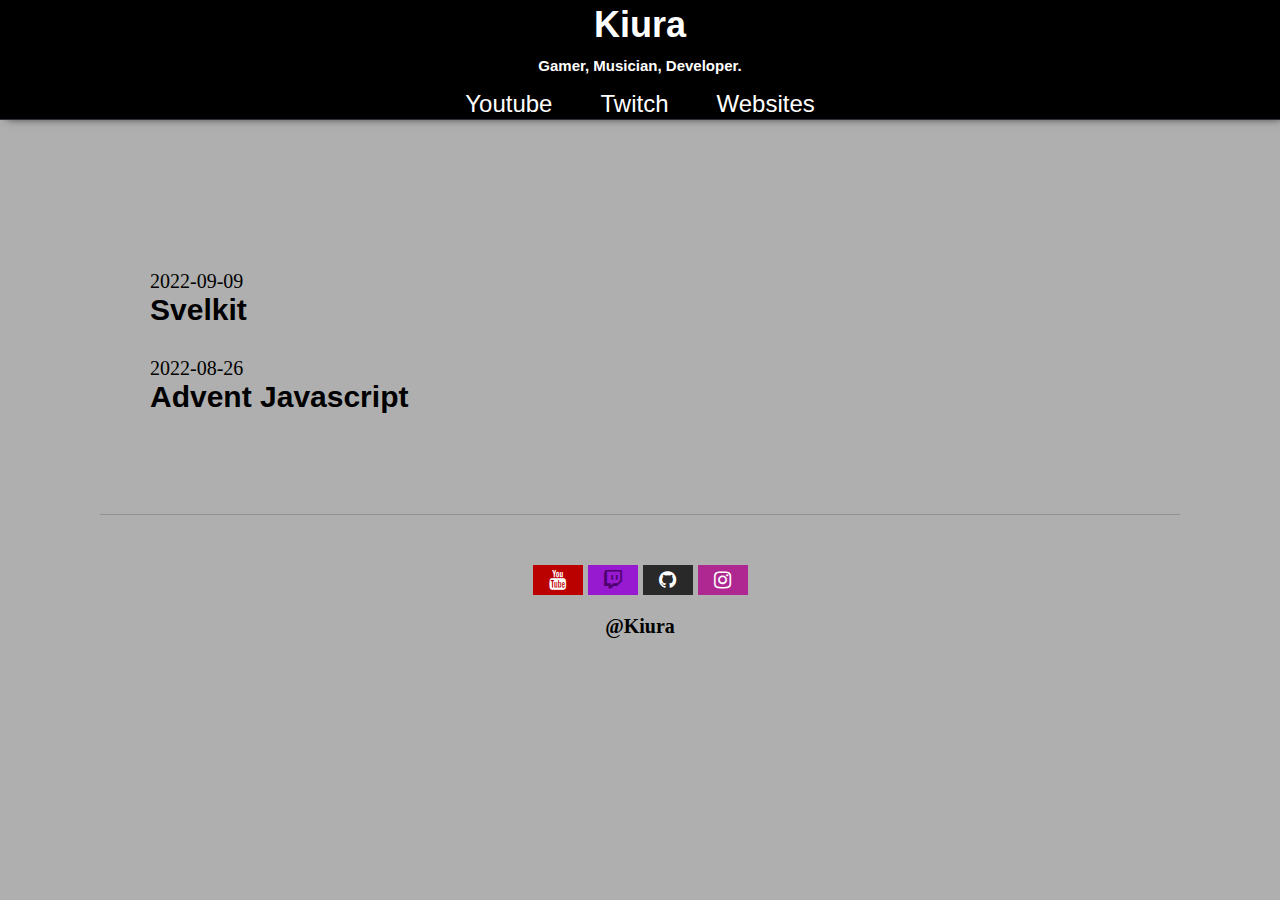
==== blog/index.html @ 96456756 "added Advent Java script page and some fixes" ====
<!DOCTYPE html>
<html lang="en">
  <head>
    <meta charset="UTF-8" />
    <meta http-equiv="X-UA-Compatible" content="IE=edge" />
    <meta name="viewport" content="width=device-width, initial-scale=1.0" />
    <link rel="stylesheet" href="/styles/style.css" />
    <link
      rel="stylesheet"
      href="https://cdnjs.cloudflare.com/ajax/libs/font-awesome/4.7.0/css/font-awesome.min.css"
    />
    <title>Kiura | Blog</title>
  </head>
  <body>
    <!-- Navbar -->
    <div class="navbar">
      <div class="navbar-title">
        <h2>Kiura</h2>
        <h4>Gamer, Musician, Developer.</h4>
      </div>
      <div class="navbar-items">
        <a href="../blog" class="item link">Youtube</a>
        <a href="../blog" class="item link">Twitch</a>
        <a href="../blog" class="item link">Websites</a>
      </div>
    </div>
    <div class="container">
      <!-- Blog Section -->
      <section class="blog-section">
        <ul>
          <li>
            <p class="date">2022-09-09</p>
            <a href="../posts/svelkit.html">Svelkit</a>
          </li>
          <li>
            <p class="date">2022-08-26</p>
            <a href="../posts/advent.html">Advent Javascript</a>
          </li>
          <!-- <li>
            <p class="date">2022-08-25</p>
            <a href="../posts/blog-page.html"
              >Create a Link Shortener App with SvelteKit, TypeScript, and
              Directus.io</a
            >
          </li>
          <li>
            <p class="date">2022-08-10</p>
            <a href="../posts/blog-page.html"
              >JavaScript Callbacks Explained in 5 Minutes</a
            >
          </li>
          <li>
            <p class="date">2022-08-03</p>
            <a href="../posts/blog-page.html"
              >My Favorite FREE VS Code Font in 2022 - Install and Setup with
              FONT LIGATURES!</a
            >
          </li> -->
        </ul>
      </section>
      <!-- Footer -->
      <div class="end-break"></div>
      <section class="footer">
        <div class="footer-logos">
          <a href="../index.html" class="logo fa fa-youtube"></a>
          <a href="../index.html" class="logo fa fa-twitch"></a>
          <a href="../index.html" class="logo fa fa-github"></a>
          <a href="../index.html" class="logo fa fa-instagram"></a>
        </div>
        <h4 class="footer-text">@Kiura</h4>
      </section>
    </div>
    <script
      src="https://code.jquery.com/jquery-3.6.0.min.js"
      integrity="sha256-/xUj+3OJU5yExlq6GSYGSHk7tPXikynS7ogEvDej/m4="
      crossorigin="anonymous"
    ></script>

    <script src="javascript/script.js"></script>
  </body>
</html>
---- styles/style.css ----
* {
  box-sizing: border-box;
  margin: 0;
  padding: 0;
}

body {
  background-color: rgba(20, 20, 20, 0.342);
  color: #000;
  font-size: 20px;
}

.container {
  padding: 100px;
}

/* Navbar */
.navbar {
  background-color: #000;
  border-bottom: 1px solid #2a2e35;
  box-shadow: 4px 0 10px -3px #010101;
  font-size: 24px;
  position: sticky;
  height: 5em;
  overflow: hidden;
  transition: top 0.6s ease;
  text-align: center;
  color: #fff;
  font-family: Verdana, Geneva, Tahoma, sans-serif;
}

.navbar-title {
  margin: 5px;
  display: grid;
  grid-template-rows: repeat(2, 40px);
  justify-content: center;
  align-items: center;
}

.navbar-title h1 {
  font-size: 50px;
}

.navbar-title h4 {
  font-size: 15px;
}

.navbar.animate {
  top: -93px;
}

.navbar.sticky {
  top: 0;
  z-index: 99;
}

.navbar-items {
  margin: 0 auto;
  align-items: center;
  display: flex;
  justify-content: center;
  font-family: Verdana, Geneva, Tahoma, sans-serif;
}

.item {
  display: flex;
  justify-content: center;
  align-items: center;
  margin: 0 1em;
  max-height: 70px;
  position: relative;
}

a.item {
  color: inherit;
}

/* Content Styling */
.content {
  display: flex;
  justify-content: center;
  align-items: center;
}

.content-logo {
  display: block;
  width: 150px;
  border-radius: 100px;
}

/* Introduction */
.introduction {
  display: flex;
  flex-direction: column;
  justify-content: center;
  align-items: center;
  gap: 2rem;
}

img.profile-img {
  display: block;
  width: 150px;
  border-radius: 100px;
}

/* Youtube Section */
#youtube {
  display: flex;
  flex-direction: column;
  justify-content: center;
  align-items: center;
}

.youtube-link .link {
  margin-top: 20px;
  font-size: 20px;
  color: #d12f1a;
}

/* Twitch Section */
#twitch {
  display: flex;
  flex-direction: column;
  justify-content: center;
  align-items: center;
}

.twitch-link .link {
  margin-top: 20px;
  font-size: 20px;
  color: #971ad1;
}

/* Websites Section */
#websites {
  display: flex;
  flex-direction: column;
  justify-content: center;
  align-items: center;
}

.websites-link .link {
  margin-top: 20px;
  font-size: 20px;
  color: #1a26d1;
}

/* --- Blog Section --- */
.blog-section {
  padding: 50px;
}

.blog-section ul {
  list-style: none;
  display: flex;
  flex-direction: column;
  gap: 30px;
}

li a {
  font-family: 'Franklin Gothic Medium', 'Arial Narrow', Arial, sans-serif;
  font-size: 30px;
  color: #000;
  font-weight: bold;
}

li a:hover {
  color: #d12f1a;
  transition: 0.25s;
}

/* Blog-Page Section */
.main-blog-section {
  display: flex;
  flex-direction: column;
  justify-content: center;
  align-items: center;
}

.main-blog-section h1 {
  margin-top: 50px;
  font-size: 30px;
  font-weight: bold;
}

.main-blog-section p {
  font-size: 20px;
}

.main-blog-section ul {
  padding: 20px;
}

.main-blog-section li {
  margin: 5px;
  font-size: 15px;
}

.blog-content-section ul {
  padding-left: 20px;
  margin: 20px;
}

.blog-content {
  margin-bottom: 100px;
}

.blog-content h2 {
  margin-bottom: 10px;
}

.p-link a {
  color: #d12f1a;
  transition: 0.25s;
}

/* Footer Section */
.footer {
  display: flex;
  flex-direction: column;
  justify-content: center;
  align-items: center;
  gap: 10px;
}

.footer-text {
  font-size: 20px;
  padding: 10px;
  margin-bottom: 20px;
}

.logo {
  padding: 5px 0;
  font-size: 40px;
  width: 50px;
  text-align: center;
  margin: 0;
}

.logo:hover {
  opacity: 0.95;
  transform: translateY(-3px);
  transform: scale(1.2);
}

.fa-youtube {
  background: #bb0000;
  color: #fff;
}

.fa-twitch {
  background: #971ad1;
  color: #4c016e;
}

.fa-twitch:hover {
  background: #971ad1;
  color: #fff !important;
}

.fa-github {
  background: #292929;
  color: #fff;
}

.fa-instagram {
  background: #af2892;
  color: rgb(255, 255, 255);
}

/* Others */
a {
  cursor: pointer;
  text-decoration: none;
}

a:hover {
  color: #424242;
  transition: 0.25s;
}

a.underline {
  font-weight: bold;
  border-bottom: 1px solid #000;
}

.link:hover {
  cursor: pointer;
  color: #616161;
  transition: 0.25s;
}

.line-break {
  border-bottom: 1px solid #000;
  margin: 20px;
  opacity: 0.5;
}

.end-break {
  border-bottom: 1px solid rgba(36, 36, 36, 0.205);
  display: flex;
  width: 100%;
  margin: 50px 0;
  justify-content: center;
  align-items: center;
}

blockquote {
  margin: 30px;
  padding-left: 20px;
  border-left: 1px solid rgba(0, 0, 0, 0.164);
}

li {
  text-align: left;
}

/* Media */
@media (max-width: 1080px) {
  .youtube-vid iframe {
    width: 580px;
    height: 360px;
  }

  .container {
    padding: 40px;
    text-align: center;
  }

  .blog-pic img {
    width: 100%;
  }
} ;
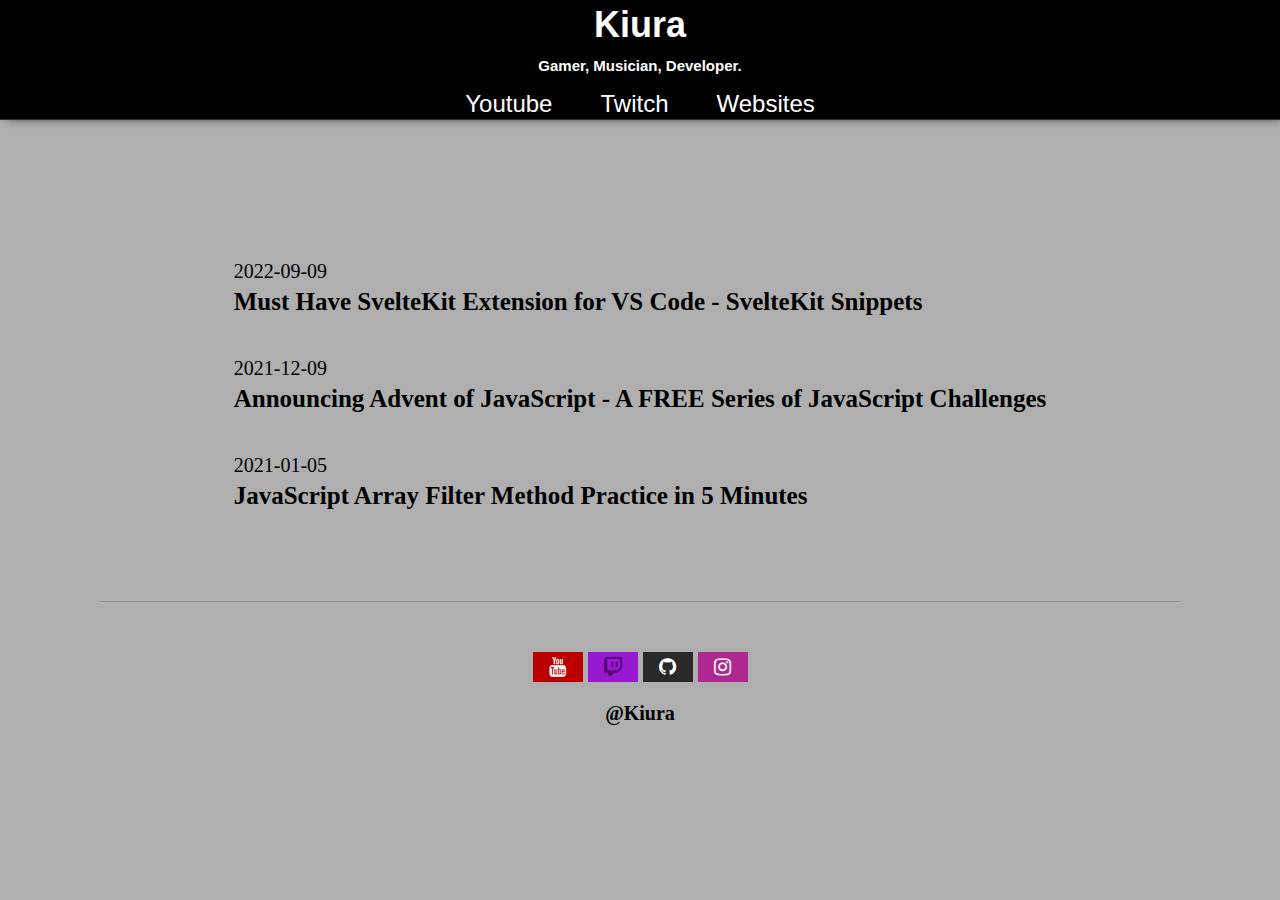
==== commit 5ff71b02: "Fixed blog page and some styling" ====
--- a/blog/index.html
+++ b/blog/index.html
@@ -4,7 +4,7 @@
     <meta charset="UTF-8" />
     <meta http-equiv="X-UA-Compatible" content="IE=edge" />
     <meta name="viewport" content="width=device-width, initial-scale=1.0" />
-    <link rel="stylesheet" href="/styles/style.css" />
+    <link rel="stylesheet" href="../styles/style.css" />
     <link
       rel="stylesheet"
       href="https://cdnjs.cloudflare.com/ajax/libs/font-awesome/4.7.0/css/font-awesome.min.css"
@@ -27,36 +27,31 @@
     <div class="container">
       <!-- Blog Section -->
       <section class="blog-section">
-        <ul>
-          <li>
-            <p class="date">2022-09-09</p>
-            <a href="../posts/svelkit.html">Svelkit</a>
-          </li>
-          <li>
-            <p class="date">2022-08-26</p>
-            <a href="../posts/advent.html">Advent Javascript</a>
-          </li>
-          <!-- <li>
-            <p class="date">2022-08-25</p>
-            <a href="../posts/blog-page.html"
-              >Create a Link Shortener App with SvelteKit, TypeScript, and
-              Directus.io</a
+        <div class="post-content">
+          <time>2022-09-09</time>
+          <h2>
+            <a href="../posts/svelkit.html" class="strong"
+              >Must Have SvelteKit Extension for VS Code - SvelteKit Snippets</a
             >
-          </li>
-          <li>
-            <p class="date">2022-08-10</p>
-            <a href="../posts/blog-page.html"
-              >JavaScript Callbacks Explained in 5 Minutes</a
+          </h2>
+        </div>
+        <div class="post-content">
+          <time>2021-12-09</time>
+          <h2>
+            <a href="../posts/advent.html" class="strong"
+              >Announcing Advent of JavaScript - A FREE Series of JavaScript
+              Challenges</a
             >
-          </li>
-          <li>
-            <p class="date">2022-08-03</p>
-            <a href="../posts/blog-page.html"
-              >My Favorite FREE VS Code Font in 2022 - Install and Setup with
-              FONT LIGATURES!</a
+          </h2>
+        </div>
+        <div class="post-content">
+          <time>2021-01-05</time>
+          <h2>
+            <a href="../posts/array-filter.html" class="strong"
+              >JavaScript Array Filter Method Practice in 5 Minutes</a
             >
-          </li> -->
-        </ul>
+          </h2>
+        </div>
       </section>
       <!-- Footer -->
       <div class="end-break"></div>
--- a/styles/style.css
+++ b/styles/style.css
@@ -11,6 +11,10 @@
 }
 
 .container {
+  display: flex;
+  flex-direction: column;
+  justify-content: center;
+  align-items: center;
   padding: 100px;
 }
 
@@ -147,14 +151,24 @@
 
 /* --- Blog Section --- */
 .blog-section {
-  padding: 50px;
-}
-
-.blog-section ul {
-  list-style: none;
-  display: flex;
-  flex-direction: column;
-  gap: 30px;
+  text-align: left;
+}
+
+.post-content {
+  margin: 40px;
+}
+
+.blog-content {
+  padding: 20px;
+  margin-bottom: 20px;
+}
+
+.blog-title-section {
+  padding: 20px;
+}
+
+.blog-content h2 {
+  margin-bottom: 10px;
 }
 
 li a {
@@ -169,6 +183,14 @@
   transition: 0.25s;
 }
 
+.img-container {
+  padding: 20px;
+}
+
+.img-container img {
+  width: 100%;
+}
+
 /* Blog-Page Section */
 .main-blog-section {
   display: flex;
@@ -181,37 +203,6 @@
   margin-top: 50px;
   font-size: 30px;
   font-weight: bold;
-}
-
-.main-blog-section p {
-  font-size: 20px;
-}
-
-.main-blog-section ul {
-  padding: 20px;
-}
-
-.main-blog-section li {
-  margin: 5px;
-  font-size: 15px;
-}
-
-.blog-content-section ul {
-  padding-left: 20px;
-  margin: 20px;
-}
-
-.blog-content {
-  margin-bottom: 100px;
-}
-
-.blog-content h2 {
-  margin-bottom: 10px;
-}
-
-.p-link a {
-  color: #d12f1a;
-  transition: 0.25s;
 }
 
 /* Footer Section */
@@ -274,14 +265,24 @@
   text-decoration: none;
 }
 
+a.red {
+  color: red;
+}
+
+a.strong {
+  color: #000;
+  font-weight: bold;
+  font-size: 25px;
+}
+
+a.underline {
+  font-weight: bold;
+  border-bottom: 1px solid #000;
+}
+
 a:hover {
   color: #424242;
   transition: 0.25s;
-}
-
-a.underline {
-  font-weight: bold;
-  border-bottom: 1px solid #000;
 }
 
 .link:hover {
@@ -294,6 +295,7 @@
   border-bottom: 1px solid #000;
   margin: 20px;
   opacity: 0.5;
+  width: 100%;
 }
 
 .end-break {
@@ -311,8 +313,21 @@
   border-left: 1px solid rgba(0, 0, 0, 0.164);
 }
 
-li {
+ul {
   text-align: left;
+  padding-left: 50px;
+}
+
+.youtube-vid iframe {
+  padding: 20px;
+}
+
+.code {
+  text-align: left;
+  margin: 20px;
+  padding: 30px;
+  width: 100%;
+  border-radius: 15px;
 }
 
 /* Media */
@@ -327,7 +342,18 @@
     text-align: center;
   }
 
-  .blog-pic img {
+  .img-container img {
     width: 100%;
   }
-} ;
+
+  .code {
+    padding: 15px;
+    font-size: 15px;
+    max-width: none;
+  }
+}
+
+/* Utility */
+.m-md {
+  margin: 20px;
+}
